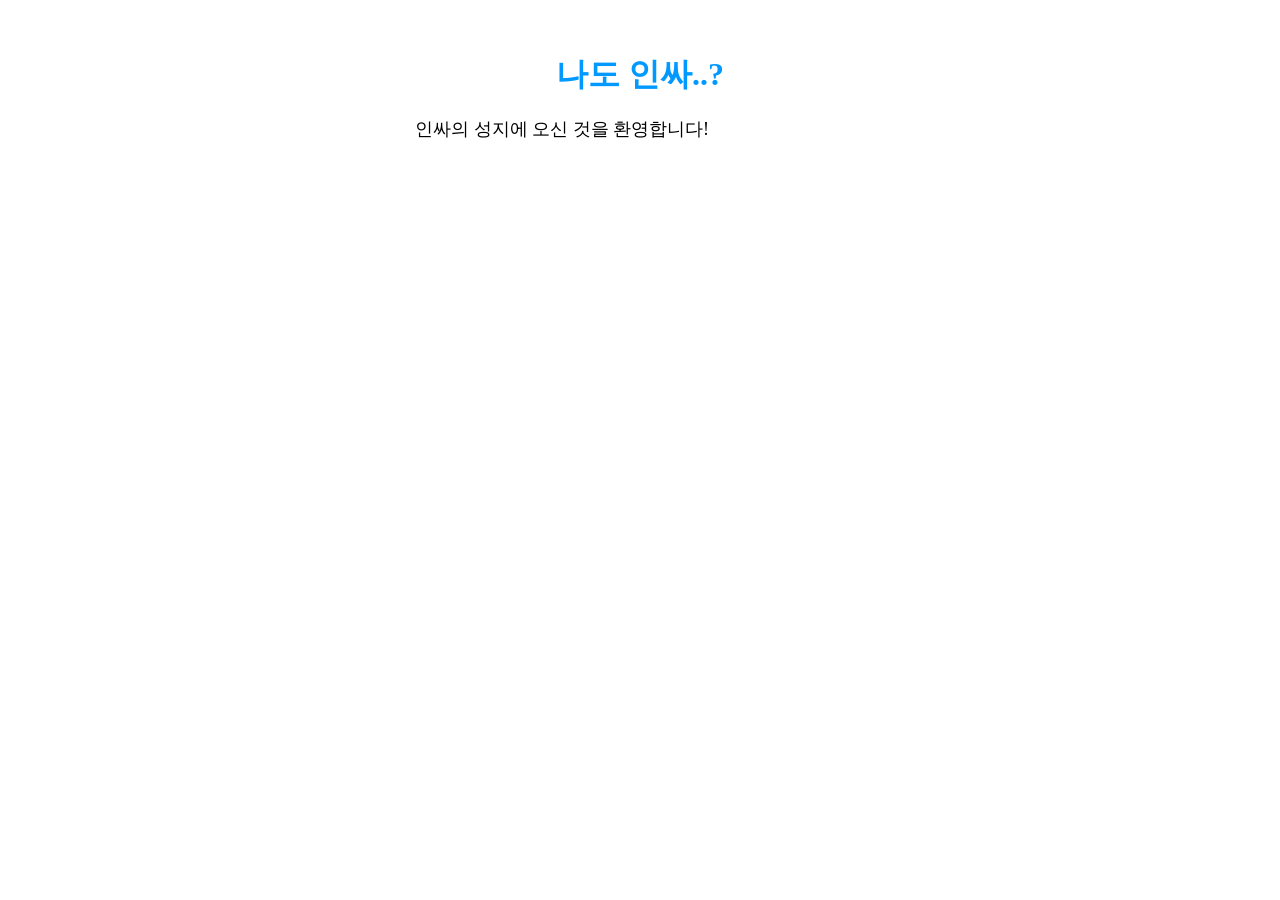
==== index.html @ c4d2abb4 "Rename main.html to index.html" ====
<!DOCTYPE html>
<html>
    <head>
        <title>Hello, world!</title>
        <link rel="stylesheet" href="designsites.css">
    </head>
    <body> <div class="container">
        <h1>나도 인싸..?</h1>
        <p>인싸의 성지에 오신 것을 환영합니다!</p>
        <a herf="">
        <div>
    </body>
</html>
---- designsites.css ----
body { 
    margin: 0; 
    padding: 0; 
    font-size: 18px 
}
.container { 
    margin: 0 auto; 
    padding: 2rem 4rem; 
    max-width: 450px; 
}
h1 { 
    font-size: 2rem; 
    text-align: center; 
    color: #0099ff; 
    margin-bottom: 20px; 
}
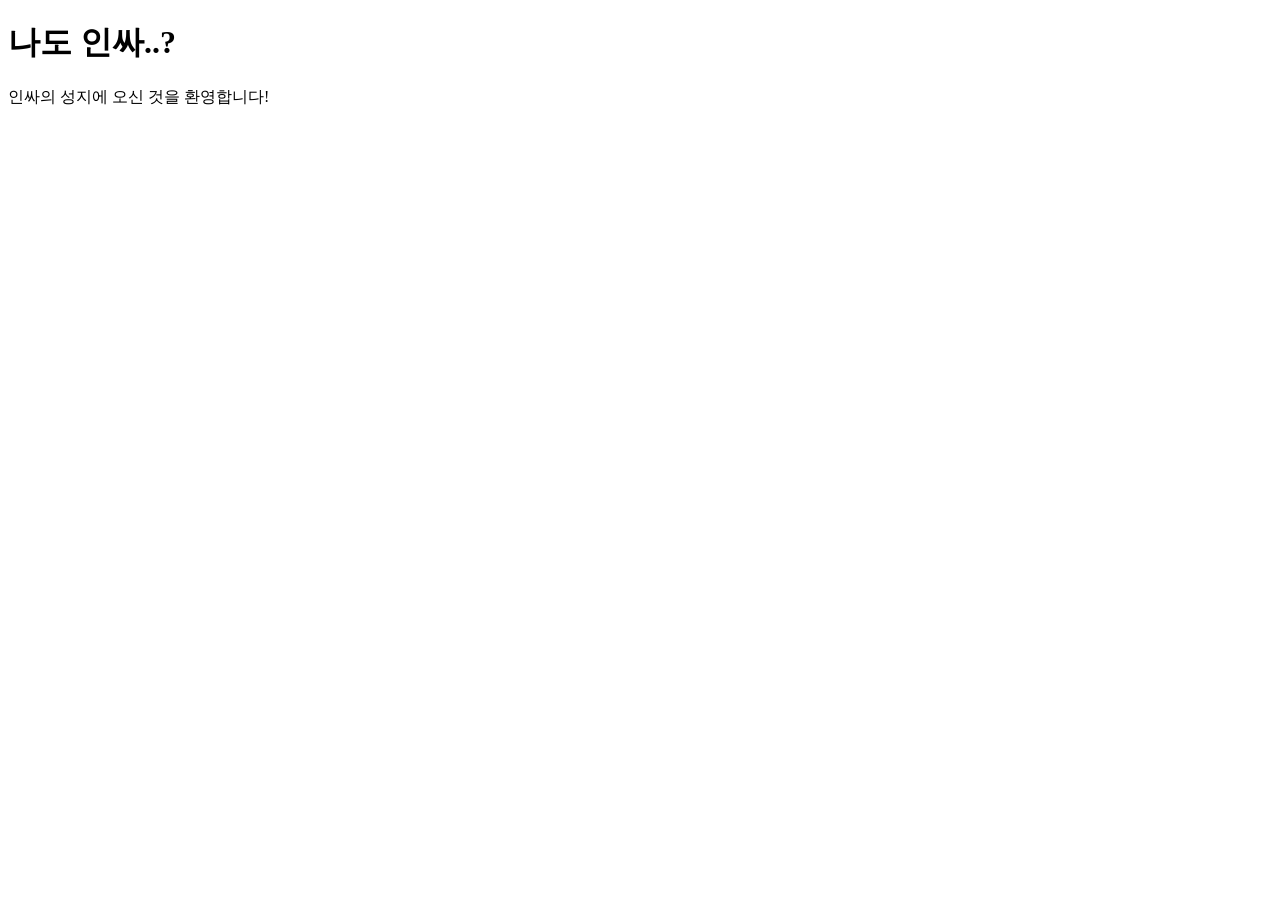
==== commit 455143d4: "Update index.html" ====
--- a/index.html
+++ b/index.html
@@ -7,7 +7,7 @@
     <body> <div class="container">
         <h1>나도 인싸..?</h1>
         <p>인싸의 성지에 오신 것을 환영합니다!</p>
-        <a herf="">
+        <a herf="./Readme">
         <div>
     </body>
 </html>
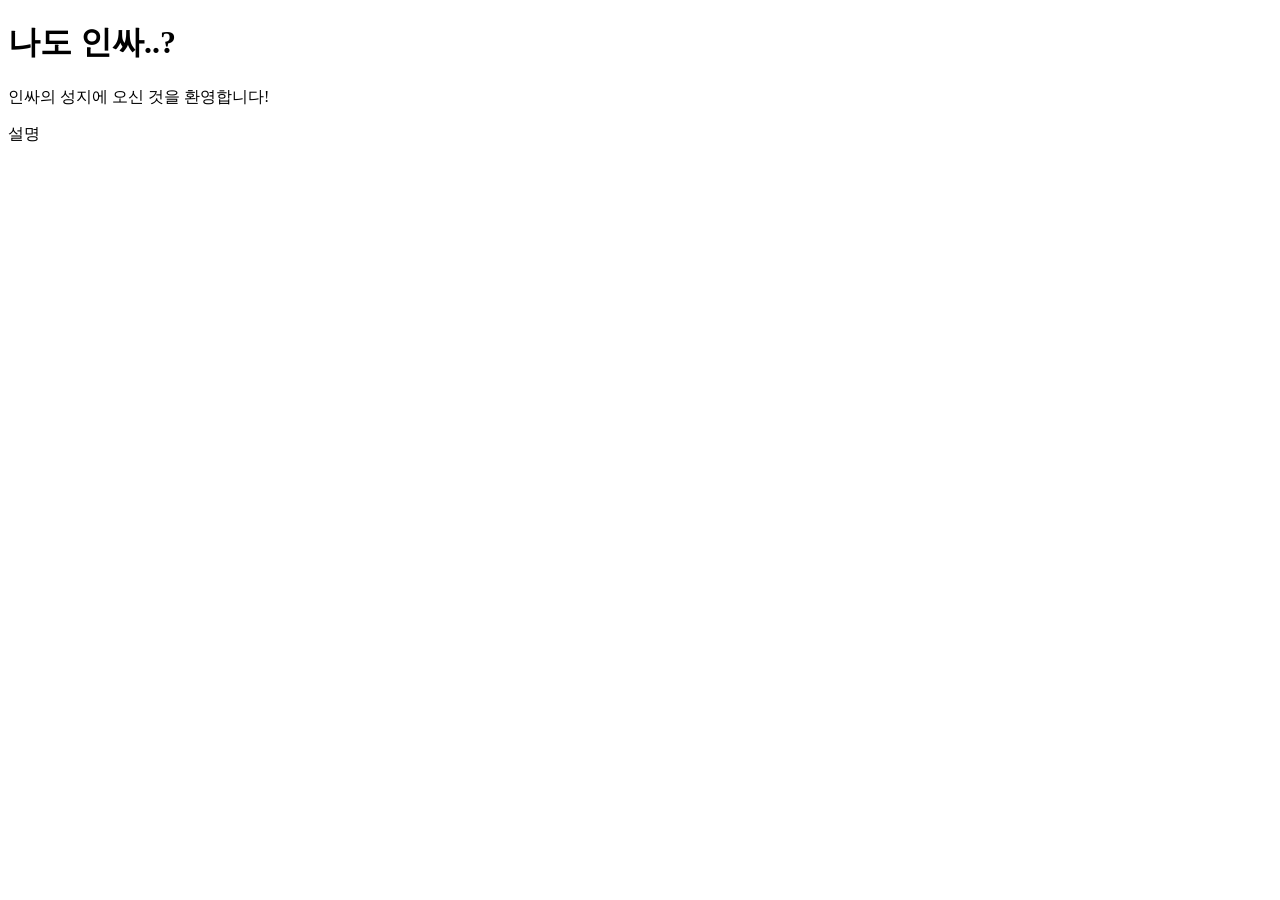
==== commit bad5a822: "Update index.html" ====
--- a/index.html
+++ b/index.html
@@ -7,7 +7,7 @@
     <body> <div class="container">
         <h1>나도 인싸..?</h1>
         <p>인싸의 성지에 오신 것을 환영합니다!</p>
-        <a herf="./Readme">
+        <a herf="./Readme">설명</a>
         <div>
     </body>
 </html>
